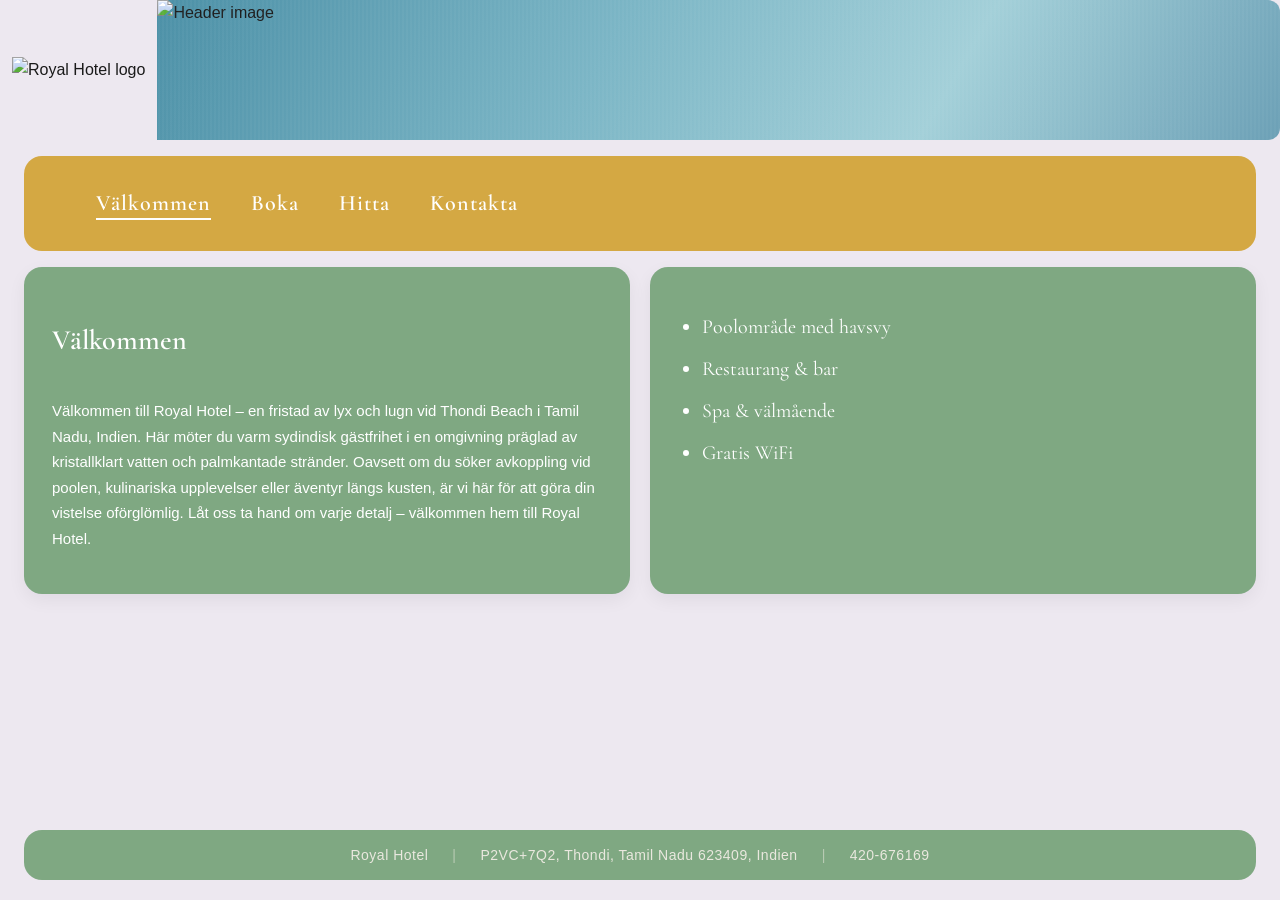
==== index.html @ bb93b007 "Uppdate- Now works on fire fox changed the picture so that it changes to png if webp doesn't work" ====
<!DOCTYPE html>
<html lang="sv">
<head>
  <meta charset="UTF-8">
  <meta name="viewport" content="width=device-width, initial-scale=1.0">
  <title>Royal Hotel</title>
  <link href="https://fonts.googleapis.com/css2?family=Cormorant+Garamond:ital,wght@0,400;0,600;1,400&family=Jost:wght@300;400;500&display=swap" rel="stylesheet">
  <link rel="stylesheet" href="styles.css">
</head>
<body>

<!-- HEADER -->
<header>
  <div class="logo-box">
    <picture>
      <source srcset="logo.webp" type="image/webp">
      <!-- fallback: PNG/JPG -->
      <img class="logo" src="logo.png" alt="Royal Hotel logo"
           onerror="this.onerror=null; this.src='logo.jpg'">
    </picture>
  </div>
  <div class="hero-img">
    <picture>
      <source srcset="header.webp" type="image/webp">
      <!-- fallback: JPG/PNG -->
      <img class="header-image" src="header.jpg" alt="Header image"
           onerror="this.onerror=null; this.src='header.png'">
    </picture>
    <div class="water-shimmer"></div>
  </div>
</header>

<!-- NAV -->
<nav>
  <button class="nav-toggle" aria-expanded="false" aria-controls="main-nav" aria-label="Visa meny">
    <span class="bar"></span>
    <span class="bar"></span>
    <span class="bar"></span>
  </button>
  <ul id="main-nav" role="menu">
    <li role="none"><a role="menuitem" href="#" class="active" onclick="showPage('valkommen', this); return false;">Välkommen</a></li>
    <li role="none"><a role="menuitem" href="#" onclick="showPage('boka', this); return false;">Boka</a></li>
    <li role="none"><a role="menuitem" href="#" onclick="showPage('hitta', this); return false;">Hitta</a></li>
    <li role="none"><a role="menuitem" href="#" onclick="showPage('kontakta', this); return false;">Kontakta</a></li>
  </ul>
</nav>

<!-- MAIN -->
<main>

  <!-- VÄLKOMMEN -->
  <div id="page-valkommen" class="page active">
    <div class="two-col">
      <div class="card">
        <h2>Välkommen</h2>
        <p>
          Välkommen till Royal Hotel – en fristad av lyx och lugn vid Thondi Beach i Tamil Nadu, Indien.
          Här möter du varm sydindisk gästfrihet i en omgivning präglad av kristallklart vatten och
          palmkantade stränder. Oavsett om du söker avkoppling vid poolen, kulinariska upplevelser
          eller äventyr längs kusten, är vi här för att göra din vistelse oförglömlig.
          Låt oss ta hand om varje detalj – välkommen hem till Royal Hotel.
        </p>
      </div>
      <div class="card">
        <ul>
          <li>Poolområde med havsvy</li>
          <li>Restaurang &amp; bar</li>
          <li>Spa &amp; välmående</li>
          <li>Gratis WiFi</li>
        </ul>
      </div>
    </div>
  </div>

  <!-- BOKA -->
  <div id="page-boka" class="page">
    <div class="two-col">
      <div class="card">
        <h2>Boka rum</h2>
        <div class="form-grid">
          <label for="fname">Förnamn</label>
          <input type="text" id="fname" placeholder="Ditt förnamn" />

          <label for="lname">Efternamn</label>
          <input type="text" id="lname" placeholder="Ditt efternamn" />

          <label for="rumstyp">Rumstyp</label>
          <select id="rumstyp">
            <option value="">Välj rumstyp…</option>
            <option>Standard enkelrum</option>
            <option>Standard dubbelrum</option>
            <option>Deluxe dubbelrum</option>
            <option>Svit</option>
          </select>

          <label for="ovrigt">Övrigt</label>
          <textarea id="ovrigt" placeholder="Eventuella önskemål…"></textarea>
        </div>
      </div>
      <div class="card" style="display:flex;flex-direction:column;justify-content:center;gap:16px;">
        <p style="font-size:16px;font-weight:400;">Frukost inkluderad?</p>
        <div class="radio-group">
          <label><input type="radio" name="breakfast" value="ja" checked /> Ja</label>
          <label><input type="radio" name="breakfast" value="nej" /> Nej</label>
        </div>
        <button class="btn-skicka" onclick="handleBokning()">Skicka</button>
        <p id="boka-confirm" style="font-size:14px;opacity:0;transition:opacity 0.4s;color:#f5f0e8;">✓ Din bokning har skickats!</p>
      </div>
    </div>
  </div>

  <!-- HITTA -->
  <div id="page-hitta" class="page">
    <div class="two-col">
      <div class="card">
        <h2>Hitta hit</h2>
        <iframe
          class="map-embed"
          src="https://maps.google.com/maps?q=Thondi+Beach,+Tamil+Nadu,+India&output=embed"
          allowfullscreen
          loading="lazy"
          referrerpolicy="no-referrer-when-downgrade">
        </iframe>
      </div>
      <div class="card">
        <h2>Adress</h2>
        <p class="contact-info">
          Royal Hotel<br>
          P2VC+7Q2, Thondi Beach Road<br>
          Thondi, Tamil Nadu 623409<br>
          Indien<br><br>
          📞 420‑676169<br>
          ✉️ something@gmail.com
        </p>
      </div>
    </div>
  </div>

  <!-- KONTAKTA -->
  <div id="page-kontakta" class="page">
    <div class="two-col">
      <div class="card">
        <h2>Telefon</h2>
        <p class="contact-info">📞 420‑676169</p>
      </div>
      <div class="card">
        <h2>E‑post</h2>
        <p class="contact-info">✉️ something@gmail.com</p>
      </div>
    </div>
  </div>

</main>

<!-- FOOTER -->
<footer>
  <span>Royal Hotel</span>
  <span class="divider">|</span>
  <span>P2VC+7Q2, Thondi, Tamil Nadu 623409, Indien</span>
  <span class="divider">|</span>
  <span>420‑676169</span>
</footer>

<script>
  function showPage(id, link) {
    document.querySelectorAll('.page').forEach(p => p.classList.remove('active'));
    document.querySelectorAll('nav a').forEach(a => a.classList.remove('active'));
    const page = document.getElementById('page-' + id);
    if (page) page.classList.add('active');
    if (link) link.classList.add('active');
    // close mobile menu after click
    const btn = document.querySelector('.nav-toggle');
    if (document.body.classList.contains('nav-open')) {
      document.body.classList.remove('nav-open');
      btn.classList.remove('open');
      btn.setAttribute('aria-expanded', 'false');
    }
  }

  function handleBokning() {
    const confirm = document.getElementById('boka-confirm');
    if (!confirm) return;
    confirm.style.opacity = '1';
    setTimeout(() => { confirm.style.opacity = '0'; }, 3000);
  }

  // Hamburger toggle + accessibility (close on ESC)
  (function () {
    const btn = document.querySelector('.nav-toggle');
    const menu = document.getElementById('main-nav');
    if (!btn || !menu) return;
    btn.addEventListener('click', () => {
      const expanded = btn.getAttribute('aria-expanded') === 'true';
      btn.setAttribute('aria-expanded', String(!expanded));
      btn.classList.toggle('open');
      document.body.classList.toggle('nav-open');
      if (!expanded) menu.querySelector('a')?.focus();
    });
    // close on ESC
    document.addEventListener('keydown', (e) => {
      if (e.key === 'Escape' && document.body.classList.contains('nav-open')) {
        document.body.classList.remove('nav-open');
        btn.classList.remove('open');
        btn.setAttribute('aria-expanded', 'false');
        btn.focus();
      }
    });
    // close when clicking a link (handled in showPage) and also when clicking outside menu
    document.addEventListener('click', (e) => {
      if (!e.target.closest('nav') && document.body.classList.contains('nav-open')) {
        document.body.classList.remove('nav-open');
        btn.classList.remove('open');
        btn.setAttribute('aria-expanded', 'false');
      }
    });
  })();
</script>
</body>
</html>
---- styles.css ----
:root {
  --gold: #D4A843;
  --sage: #7FA882;
  --sage-dark: #6b9370;
  --lavender: #EDE8F0;
  --white: #ffffff;
  --dark: #1a1a1a;
  --footer-text: #f0ece4;
  --header-height: 140px;
  --header-gap: 12px;
}

* {
    box-sizing: border-box;
    font-family: Inter, Roboto, 'Helvetica Neue', 'Arial Nova', 'Nimbus Sans', Arial, sans-serif;
font-weight: normal;
}

body {
  font-family: 'Jost', sans-serif;
  background: var(--lavender);
  color: var(--dark);
  line-height: 1.6;
  margin: 0;
  padding: 0;
  min-height: 100vh;
  display: flex;
  flex-direction: column;
}

header {
  height: var(--header-height);
  display: flex;
  align-items: center;
  overflow: hidden; /* prevent image overflow */
}

/* logo box should not force the hero image too small */
.logo-box {
  flex: 0 0 auto;
  display: flex;
  flex-direction: column;
  align-items: center;
  justify-content: center;
  gap: var(--header-gap);
  padding: 6px 12px;
  min-width: 90px; /* smaller so hero can be visible */
}

/* logo image sizing */
.logo-box img.logo {
  max-height: calc(var(--header-height) - 28px);
  width: auto;
  display: block;
  object-fit: contain;
}

/* hero area fills remaining space */
.hero-img {
  flex: 1 1 auto;
  position: relative;
  height: 100%;
  overflow: hidden;
}

/* make header image cover the hero area responsively */
.hero-img img.header-image {
  width: 100%;
  height: 100%;
  object-fit: cover; /* crop to fill without distortion */
  display: block;
}

.logo-emblem {
  font-size: 52px;
  color: var(--gold);
  line-height: 1;
}

/* hide text under the logo but keep the image in place */
.logo-name {
  display: none;
}

.logo-name {
  font-family: 'Cormorant Garamond', serif;
  font-size: 13px;
  font-weight: 600;
  letter-spacing: 4px;
  text-transform: uppercase;
  color: #222;
  margin-top: 4px;
}

.hero-img {
  flex: 1;
  background: linear-gradient(120deg, #4a8fa6 0%, #7ab5c5 40%, #a2cfd8 70%, #6a9fb5 100%);
  position: relative;
  overflow: hidden;
  border-radius: 0 12px 12px 0;
}

.water-shimmer {
  position: absolute;
  inset: 0;
  background: repeating-linear-gradient(
    90deg,
    rgba(255,255,255,0) 0px,
    rgba(255,255,255,0.06) 2px,
    rgba(255,255,255,0) 4px
  );
  animation: shimmer 4s linear infinite;
}

@keyframes shimmer {
  0% { background-position: 0 0; }
  100% { background-position: 200px 0; }
}

/* NAV */
nav {
  background: var(--gold);
  border-radius: 18px;
  margin: 16px 24px;
  padding: 14px 32px;
}

nav ul {
  list-style: none;
  display: flex;
  gap: 40px;
}

nav ul li a {
  font-family: 'Cormorant Garamond', serif;
  font-size: 22px;
  font-weight: 600;
  color: var(--white);
  text-decoration: none;
  letter-spacing: 1px;
  transition: opacity 0.2s;
}

nav ul li a:hover { opacity: 0.75; }
nav ul li a.active { border-bottom: 2px solid white; padding-bottom: 2px; }

/* Mobile-friendly hamburger behavior */
.nav-toggle {
  display: none;
  background: transparent;
  border: none;
  cursor: pointer;
  padding: 8px;
  border-radius: 8px;
  align-items: center;
  justify-content: center;
  z-index: 80;
}
.nav-toggle .bar {
  display: block;
  width: 22px;
  height: 2px;
  background: #fff;
  margin: 4px 0;
  transition: transform 0.18s ease, opacity 0.18s ease;
}

/* MAIN */
main {
  flex: 1;
  padding: 0 24px 24px;
}

/* PAGE VISIBILITY */
.page { display: none; }
.page.active { display: block; }

/* TWO-COL GRID */
.two-col {
  display: grid;
  grid-template-columns: 1fr 1fr;
  gap: 20px;
}

/* CARD */
.card {
  background: var(--sage);
  border-radius: 18px;
  padding: 28px;
  color: var(--white);
  min-height: 260px;
  display: flex;
  flex-direction: column;
  gap: 12px;
  box-shadow: 0 6px 18px rgba(16,24,32,0.06);
}

.card h2 {
  font-family: 'Cormorant Garamond', serif;
  font-size: 28px;
  font-weight: 600;
  margin-bottom: 8px;
}

.card p {
  font-size: 15px;
  line-height: 1.7;
  font-weight: 300;
}

.card ul {
  list-style: disc;
  padding-left: 24px;
}

.card ul li {
  font-family: 'Cormorant Garamond', serif;
  font-size: 20px;
  margin-bottom: 10px;
}

/* MAP */
.map-embed {
  width: 100%;
  height: 340px;
  border: none;
  border-radius: 12px;
  margin-top: 12px;
}

/* FORM */
.form-grid {
  display: grid;
  grid-template-columns: auto 1fr;
  gap: 14px 16px;
  align-items: center;
}

.form-grid label {
  font-size: 17px;
  font-weight: 500;
  color: var(--white);
  white-space: nowrap;
}

.form-grid input,
.form-grid select,
.form-grid textarea {
  background: var(--lavender);
  border: none;
  border-bottom: 2px solid var(--sage-dark);
  border-radius: 6px;
  padding: 8px 10px;
  font-family: 'Jost', sans-serif;
  font-size: 15px;
  color: var(--dark);
  width: 100%;
  outline: none;
}

.form-grid textarea { height: 90px; resize: vertical; }

/* RADIO */
.radio-group {
  display: flex;
  gap: 28px;
  align-items: center;
  margin-bottom: 20px;
}

.radio-group label {
  display: flex;
  align-items: center;
  gap: 10px;
  font-size: 18px;
  font-weight: 500;
  cursor: pointer;
}

.radio-group input[type="radio"] {
  width: 22px;
  height: 22px;
  accent-color: var(--dark);
  cursor: pointer;
}

/* BUTTON */
.btn-skicka {
  background: #f5f0e8;
  color: var(--dark);
  border: none;
  border-radius: 50px;
  padding: 14px 48px;
  font-family: 'Cormorant Garamond', serif;
  font-size: 22px;
  font-weight: 600;
  cursor: pointer;
  transition: background 0.2s, transform 0.1s;
  display: inline-block;
  margin-top: 10px;
}

.btn-skicka:hover { background: #e8e0d0; transform: scale(1.03); }

/* CONTACT */
.contact-info {
  font-size: 18px;
  font-weight: 400;
  line-height: 1.7;
}

/* FOOTER */
footer {
  background: var(--sage);
  color: var(--footer-text);
  text-align: center;
  padding: 14px 24px;
  border-radius: 18px;
  margin: 0 24px 20px;
  font-size: 14px;
  letter-spacing: 0.5px;
  display: flex;
  justify-content: center;
  align-items: center;
  gap: 24px;
  flex-wrap: wrap;
}

footer span { opacity: 0.95; }
footer .divider { opacity: 0.5; }

/* SMALL SCREEN */
@media (max-width: 840px) {
  .two-col { grid-template-columns: 1fr; }
  header { height: 110px; }
  .logo-emblem { font-size: 44px; }
  .logo-name { font-size: 12px; }
}

@media (max-width: 640px) {
  :root { --header-height: 100px; }
  .logo-box { min-width: 100px; padding: 6px 10px; }
  .logo-box img.logo { max-height: calc(var(--header-height) - 22px); }
  header { height: 90px; }
  .logo-emblem { font-size: 36px; }
  .logo-name { font-size: 10px; letter-spacing: 2px; }
  nav {
    position: relative;
    padding: 8px 12px;
    margin: 12px;
    display: flex;
    align-items: center;
    justify-content: space-between;
  }
  nav ul { gap: 16px; flex-wrap: wrap; }
  nav ul li a { font-size: 17px; }
  main { padding: 0 12px 16px; }
  footer { margin: 0 12px 14px; gap: 8px; font-size: 12px; }
}

/* Mobile nav / hamburger behavior */
@media (max-width: 640px) {
  /* se till att nav är en referenspunkt för absolut positionering */
  nav {
    position: relative;
    padding: 8px 12px;
    margin: 12px;
    display: flex;
    align-items: center;
    justify-content: space-between;
  }

  /* hamburgarknappen ovanpå menyn så den kan ankra menyn */
  .nav-toggle {
    display: inline-flex;
    position: relative;
    z-index: 90;
  }

  /* placera menyn intill nav-knappen istället för fullbredd */
  #main-nav {
    display: flex;
    flex-direction: column;
    gap: 10px;
    position: absolute;
    /* anpassa så menyn ligger under knappen, högerjusterad */
    left: auto;
    right: 12px;
    top: calc(100% + 8px);
    width: min(86vw, 300px);
    background: var(--gold);
    padding: 10px;
    border-radius: 12px;
    z-index: 80;
    max-height: 0;
    overflow: hidden;
    opacity: 0;
    transition: max-height 260ms ease, opacity 220ms ease, transform 180ms ease;
    transform-origin: top right;
    box-shadow: 0 8px 20px rgba(0,0,0,0.12);
    text-align: left;
  }

  /* öppen state */
  body.nav-open #main-nav {
    max-height: 420px;
    opacity: 1;
    transform: none;
  }

  /* länkar inuti menyn */
  #main-nav a {
    color: var(--white);
    font-size: 18px;
    padding: 8px 6px;
    display: inline-block;
  }

  /* hamburgar -> X animation */
  .nav-toggle.open .bar:nth-child(1) { transform: translateY(7px) rotate(45deg); }
  .nav-toggle.open .bar:nth-child(2) { opacity: 0; }
  .nav-toggle.open .bar:nth-child(3) { transform: translateY(-7px) rotate(-45deg); }
}

/* end of file */
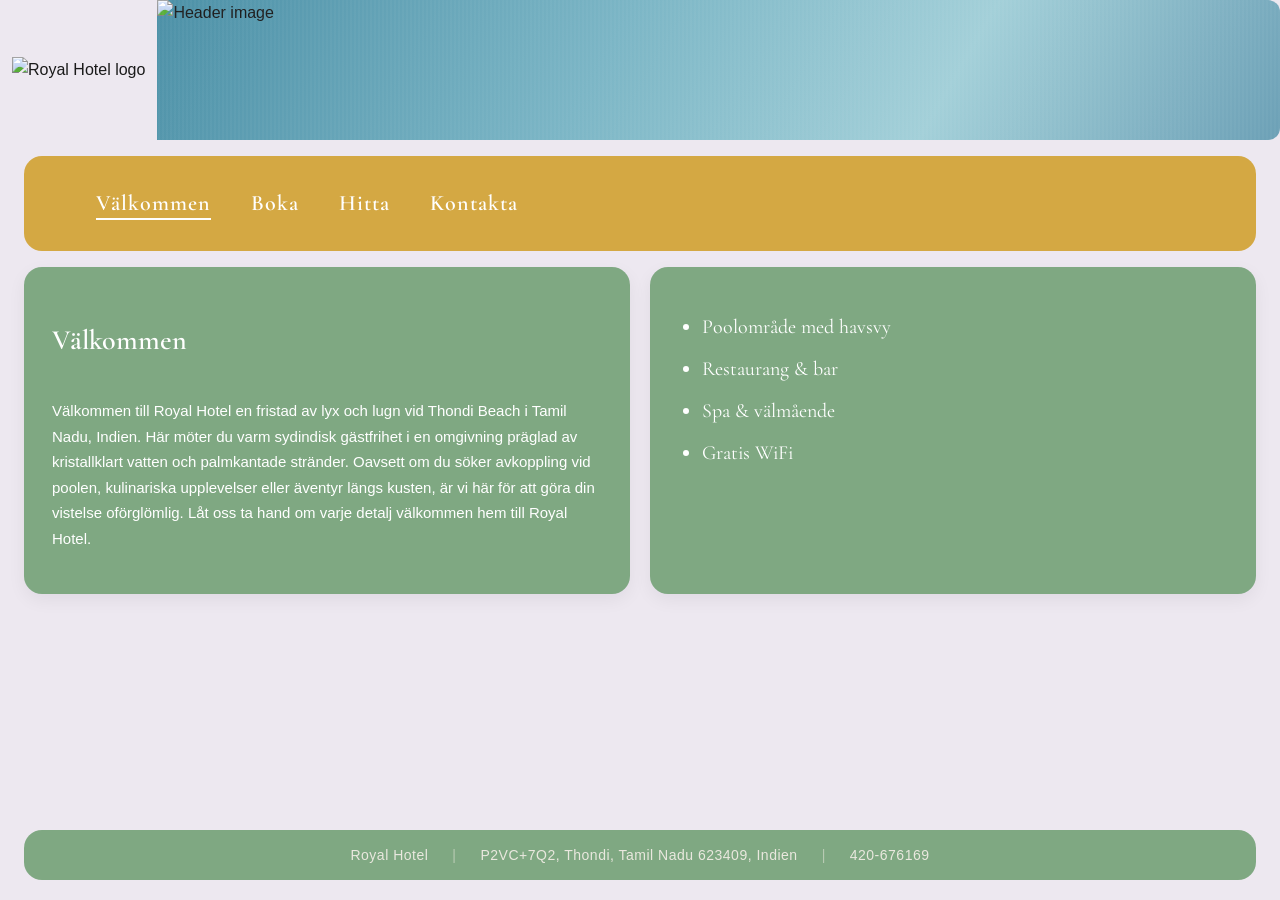
==== commit 30e9512c: "got rid of "-"" ====
--- a/index.html
+++ b/index.html
@@ -54,11 +54,11 @@
       <div class="card">
         <h2>Välkommen</h2>
         <p>
-          Välkommen till Royal Hotel – en fristad av lyx och lugn vid Thondi Beach i Tamil Nadu, Indien.
+          Välkommen till Royal Hotel en fristad av lyx och lugn vid Thondi Beach i Tamil Nadu, Indien.
           Här möter du varm sydindisk gästfrihet i en omgivning präglad av kristallklart vatten och
           palmkantade stränder. Oavsett om du söker avkoppling vid poolen, kulinariska upplevelser
           eller äventyr längs kusten, är vi här för att göra din vistelse oförglömlig.
-          Låt oss ta hand om varje detalj – välkommen hem till Royal Hotel.
+          Låt oss ta hand om varje detalj välkommen hem till Royal Hotel.
         </p>
       </div>
       <div class="card">
@@ -129,7 +129,7 @@
           P2VC+7Q2, Thondi Beach Road<br>
           Thondi, Tamil Nadu 623409<br>
           Indien<br><br>
-          📞 420‑676169<br>
+          📞 420676169<br>
           ✉️ something@gmail.com
         </p>
       </div>
@@ -141,10 +141,10 @@
     <div class="two-col">
       <div class="card">
         <h2>Telefon</h2>
-        <p class="contact-info">📞 420‑676169</p>
-      </div>
-      <div class="card">
-        <h2>E‑post</h2>
+        <p class="contact-info">📞 420676169</p>
+      </div>
+      <div class="card">
+        <h2>Epost</h2>
         <p class="contact-info">✉️ something@gmail.com</p>
       </div>
     </div>
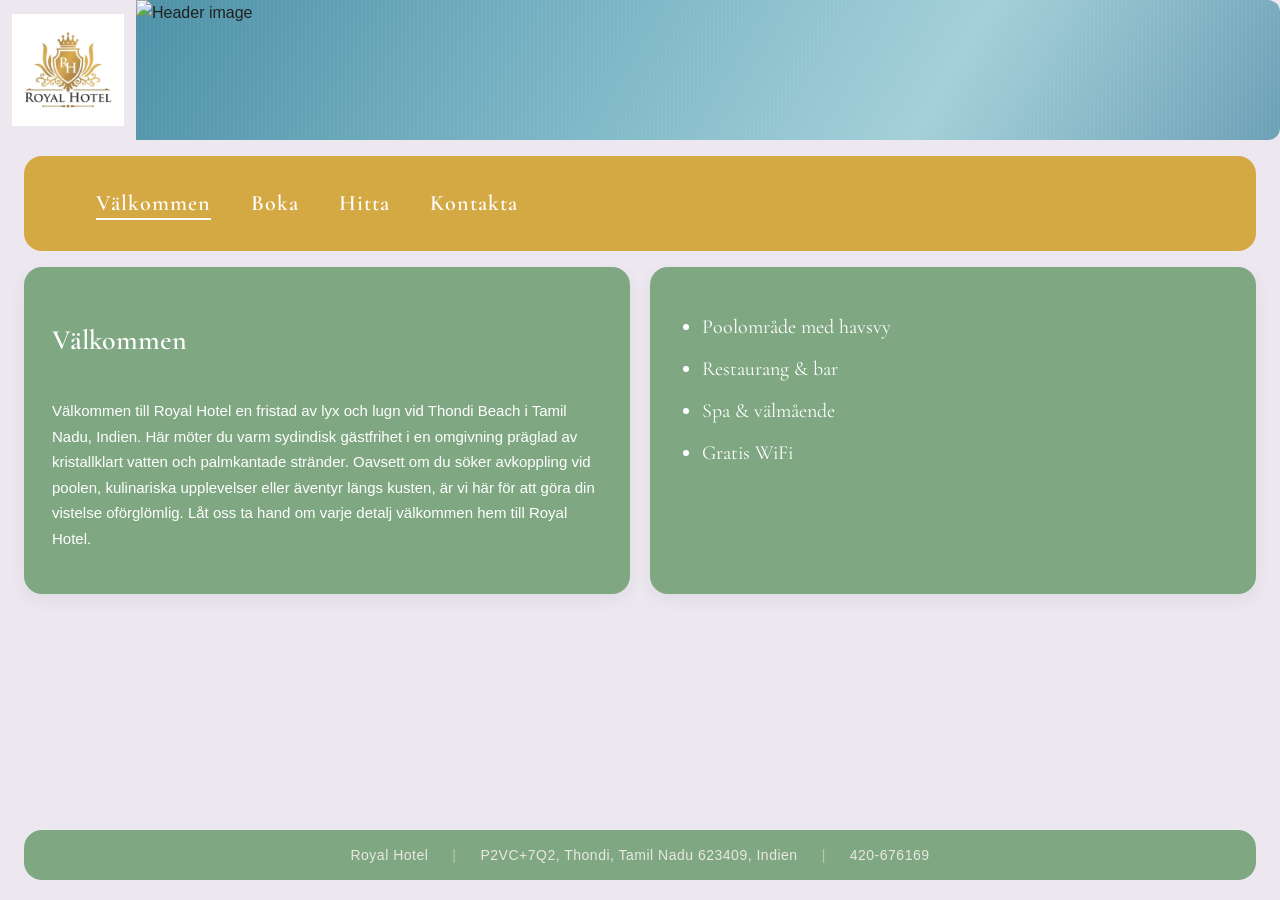
==== commit bcfc6d23: "Add files via upload" ====
--- a/index.html
+++ b/index.html
@@ -3,7 +3,8 @@
 <head>
   <meta charset="UTF-8">
   <meta name="viewport" content="width=device-width, initial-scale=1.0">
-  <title>Royal Hotel</title>
+  <title>royal-hotel — välkommen</title>
+  <meta name="description" content="Royal Hotel — välkommen. Lyx och lugn vid Thondi Beach. Boka rum, hitta hit och kontakta oss.">
   <link href="https://fonts.googleapis.com/css2?family=Cormorant+Garamond:ital,wght@0,400;0,600;1,400&family=Jost:wght@300;400;500&display=swap" rel="stylesheet">
   <link rel="stylesheet" href="styles.css">
 </head>
@@ -14,17 +15,13 @@
   <div class="logo-box">
     <picture>
       <source srcset="logo.webp" type="image/webp">
-      <!-- fallback: PNG/JPG -->
-      <img class="logo" src="logo.png" alt="Royal Hotel logo"
-           onerror="this.onerror=null; this.src='logo.jpg'">
+      <img class="logo" src="logo.png" data-base="logo" alt="Royal Hotel logo">
     </picture>
   </div>
   <div class="hero-img">
     <picture>
       <source srcset="header.webp" type="image/webp">
-      <!-- fallback: JPG/PNG -->
-      <img class="header-image" src="header.jpg" alt="Header image"
-           onerror="this.onerror=null; this.src='header.png'">
+      <img class="header-image" src="header.jpg" data-base="header" alt="Header image">
     </picture>
     <div class="water-shimmer"></div>
   </div>
@@ -162,13 +159,30 @@
 </footer>
 
 <script>
+  // sida-titlar och meta descriptions per vy (inga åäö i filnamn enligt C-krav)
+  const pageMeta = {
+    valkommen: { title: 'royal-hotel — valkommen', description: 'Royal Hotel — en fristad av lyx och lugn vid Thondi Beach.' },
+    boka:     { title: 'royal-hotel — boka',     description: 'Boka rum på Royal Hotel. Ange namn, rumstyp och önskemål.' },
+    hitta:    { title: 'royal-hotel — hitta',    description: 'Hitta till Royal Hotel. Adress och karta till Thondi Beach.' },
+    kontakta: { title: 'royal-hotel — kontakta', description: 'Kontakta Royal Hotel via telefon eller e‑post.' }
+  };
+
+  function setMeta(id) {
+    const meta = pageMeta[id] || { title: 'royal-hotel', description: '' };
+    document.title = meta.title;
+    const desc = document.querySelector('meta[name="description"]');
+    if (desc) desc.setAttribute('content', meta.description);
+  }
+
   function showPage(id, link) {
     document.querySelectorAll('.page').forEach(p => p.classList.remove('active'));
     document.querySelectorAll('nav a').forEach(a => a.classList.remove('active'));
     const page = document.getElementById('page-' + id);
     if (page) page.classList.add('active');
     if (link) link.classList.add('active');
-    // close mobile menu after click
+    // uppdatera title + meta
+    setMeta(id);
+    // stäng mobilmeny
     const btn = document.querySelector('.nav-toggle');
     if (document.body.classList.contains('nav-open')) {
       document.body.classList.remove('nav-open');
@@ -196,7 +210,6 @@
       document.body.classList.toggle('nav-open');
       if (!expanded) menu.querySelector('a')?.focus();
     });
-    // close on ESC
     document.addEventListener('keydown', (e) => {
       if (e.key === 'Escape' && document.body.classList.contains('nav-open')) {
         document.body.classList.remove('nav-open');
@@ -205,7 +218,6 @@
         btn.focus();
       }
     });
-    // close when clicking a link (handled in showPage) and also when clicking outside menu
     document.addEventListener('click', (e) => {
       if (!e.target.closest('nav') && document.body.classList.contains('nav-open')) {
         document.body.classList.remove('nav-open');
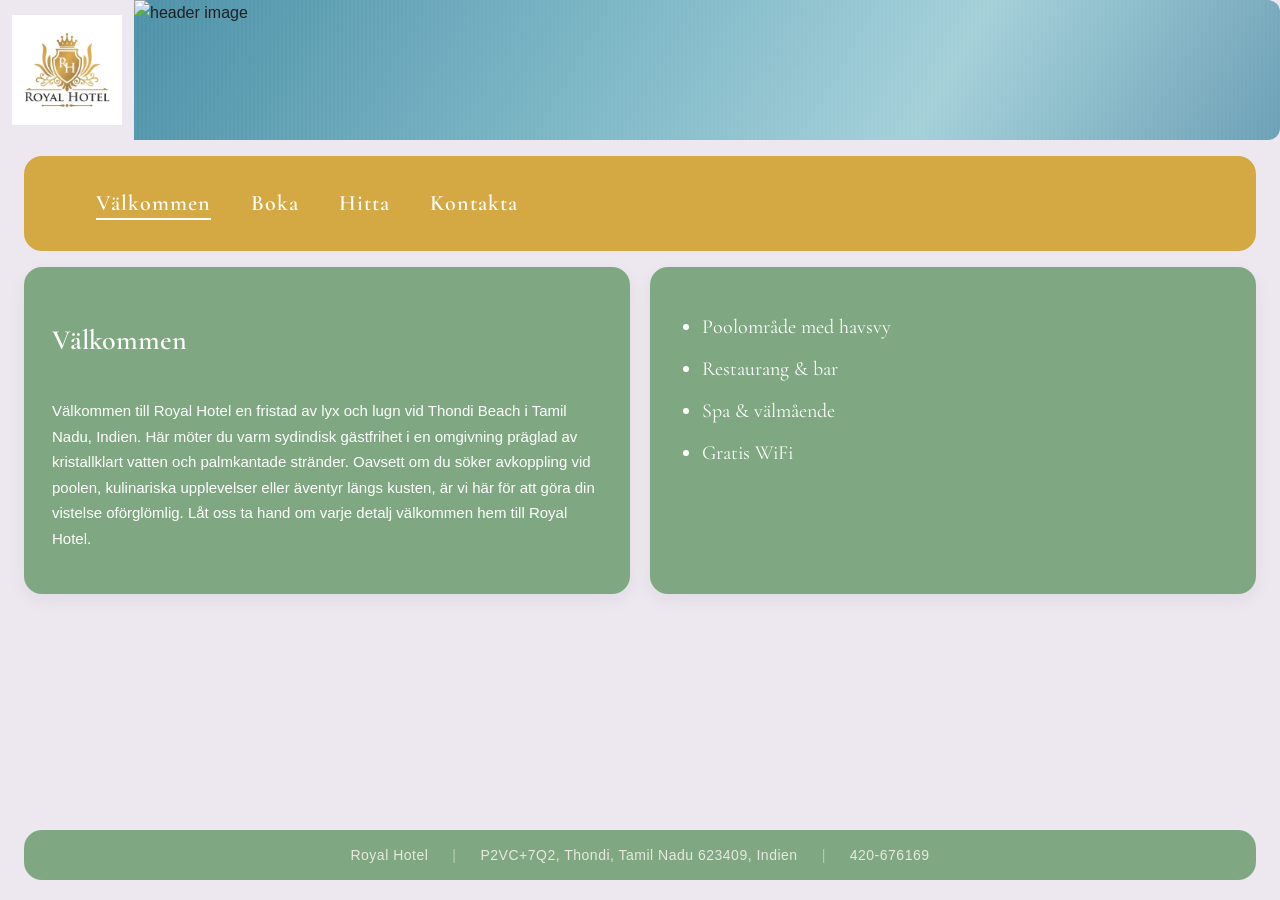
==== commit 489df90c: "Add files via upload" ====
--- a/index.html
+++ b/index.html
@@ -15,13 +15,15 @@
   <div class="logo-box">
     <picture>
       <source srcset="logo.webp" type="image/webp">
-      <img class="logo" src="logo.png" data-base="logo" alt="Royal Hotel logo">
+      <source srcset="logo.png" type="image/png">
+      <img class="logo" src="logo.png" alt="royal hotel logo">
     </picture>
   </div>
   <div class="hero-img">
     <picture>
       <source srcset="header.webp" type="image/webp">
-      <img class="header-image" src="header.jpg" data-base="header" alt="Header image">
+      <source srcset="header.jpg" type="image/jpeg">
+      <img class="header-image" src="header.jpg" alt="header image">
     </picture>
     <div class="water-shimmer"></div>
   </div>
--- a/styles.css
+++ b/styles.css
@@ -49,10 +49,10 @@
 
 /* logo image sizing */
 .logo-box img.logo {
-  max-height: calc(var(--header-height) - 28px);
+  max-height: 110px;
   width: auto;
+  object-fit: contain;
   display: block;
-  object-fit: contain;
 }
 
 /* hero area fills remaining space */
@@ -67,7 +67,7 @@
 .hero-img img.header-image {
   width: 100%;
   height: 100%;
-  object-fit: cover; /* crop to fill without distortion */
+  object-fit: cover;
   display: block;
 }
 
